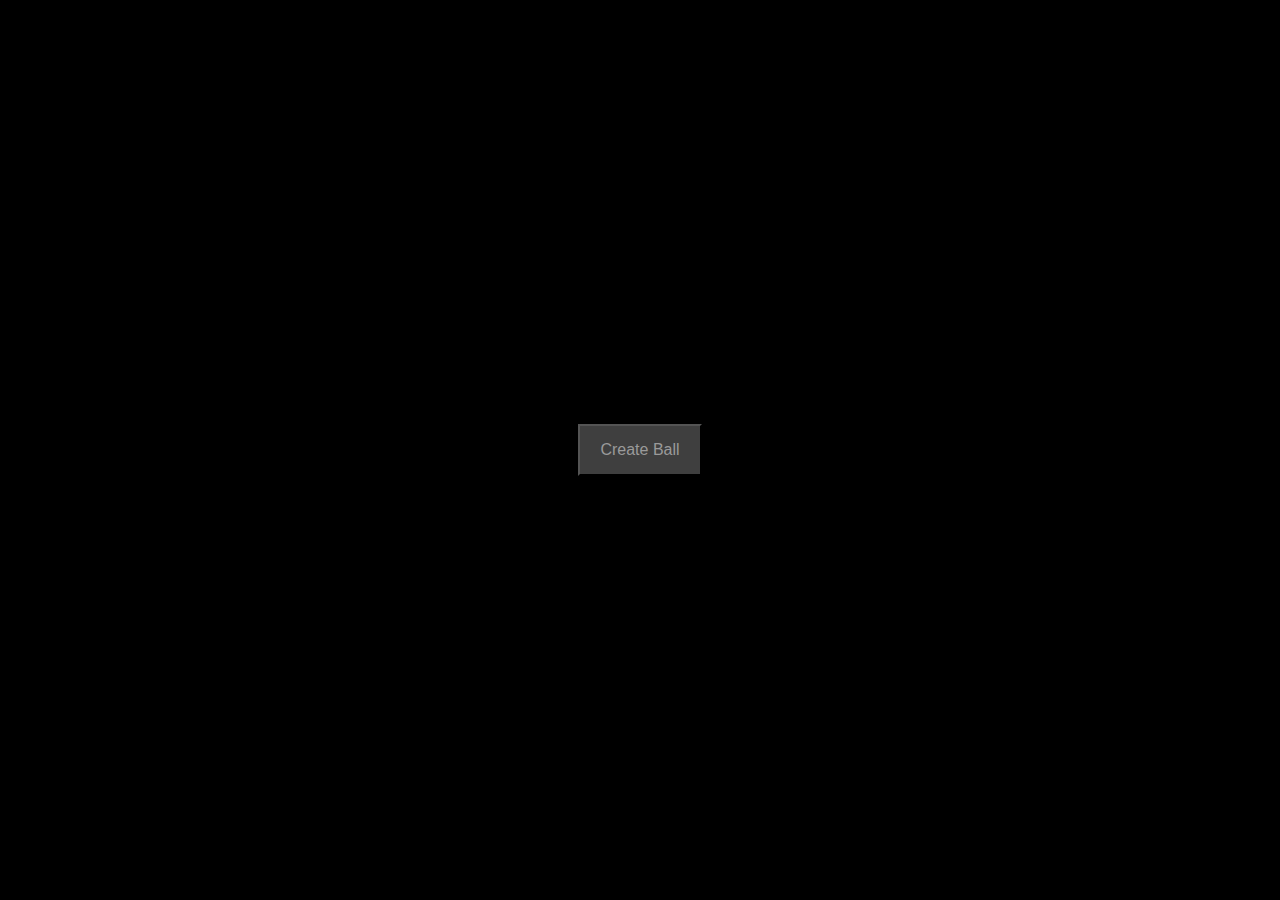
==== Sim1/index.html @ 6f60a38a "sims" ====
<!DOCTYPE html>
<link rel="stylesheet" href="styles.css">
<script src="main.js"></script>
<html lang="en">
<head>
  <meta charset="UTF-8">
  <meta name="viewport" content="width=device-width, initial-scale=1.0">
  <title>Bouncing Ball</title>
</head>
<body>
<!-- Button to create a new ball -->
<div>
  <h1 id="Collisions"></h1>
</div>
<button id="createButton" onclick="createBall()">Create Ball</button>

<!-- Container for the balls -->
<div id="ballContainer"></div>
</body>
</html>
---- Sim1/styles.css ----
body {
    margin: 0;
    overflow: hidden;
    display: flex;
    align-items: center;
    justify-content: center;
    height: 100vh;
    background-color: black;
  }
  .ball {
    width: 50px;
    height: 50px;
    border-radius: 50%;
    position: absolute;
  }
  #createButton {
    margin: 20px;
    padding: 15px 20px;
    font-size: 16px;
    cursor: pointer;
    background-color: rgb(63, 63, 63);
    color: rgb(154, 154, 154);
  }
  h1 {
    color: white;
    }
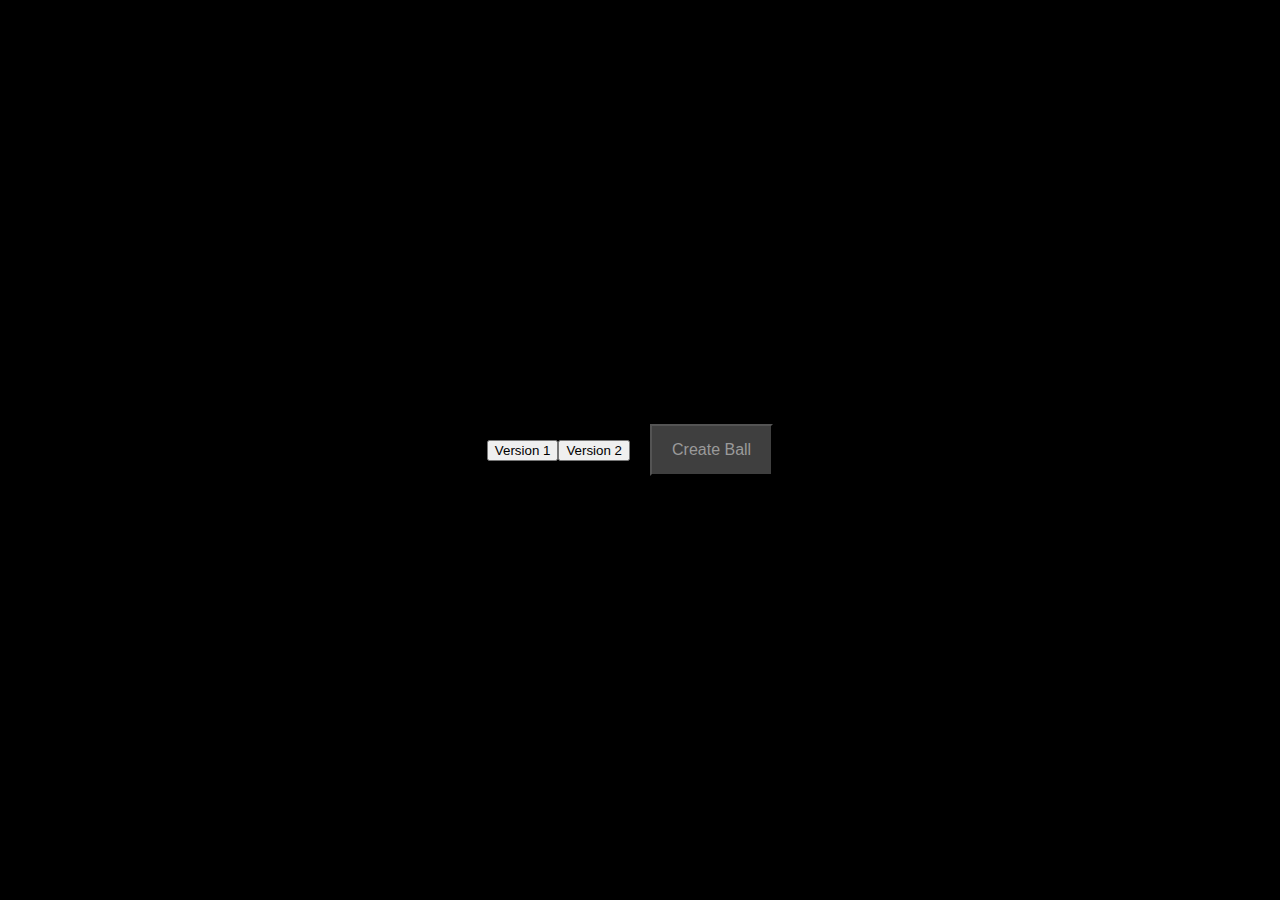
==== commit 24a1a127: "prob gon break" ====
--- a/Sim1/index.html
+++ b/Sim1/index.html
@@ -1,6 +1,7 @@
 <!DOCTYPE html>
 <link rel="stylesheet" href="styles.css">
 <script src="main.js"></script>
+
 <html lang="en">
 <head>
   <meta charset="UTF-8">
@@ -8,6 +9,8 @@
   <title>Bouncing Ball</title>
 </head>
 <body>
+  <button onclick="window.location.href='Sim1/index.html'">Version 1</button>
+<button onclick="window.location.href='default/default.html'">Version 2</button>
 <!-- Button to create a new ball -->
 <div>
   <h1 id="Collisions"></h1>
